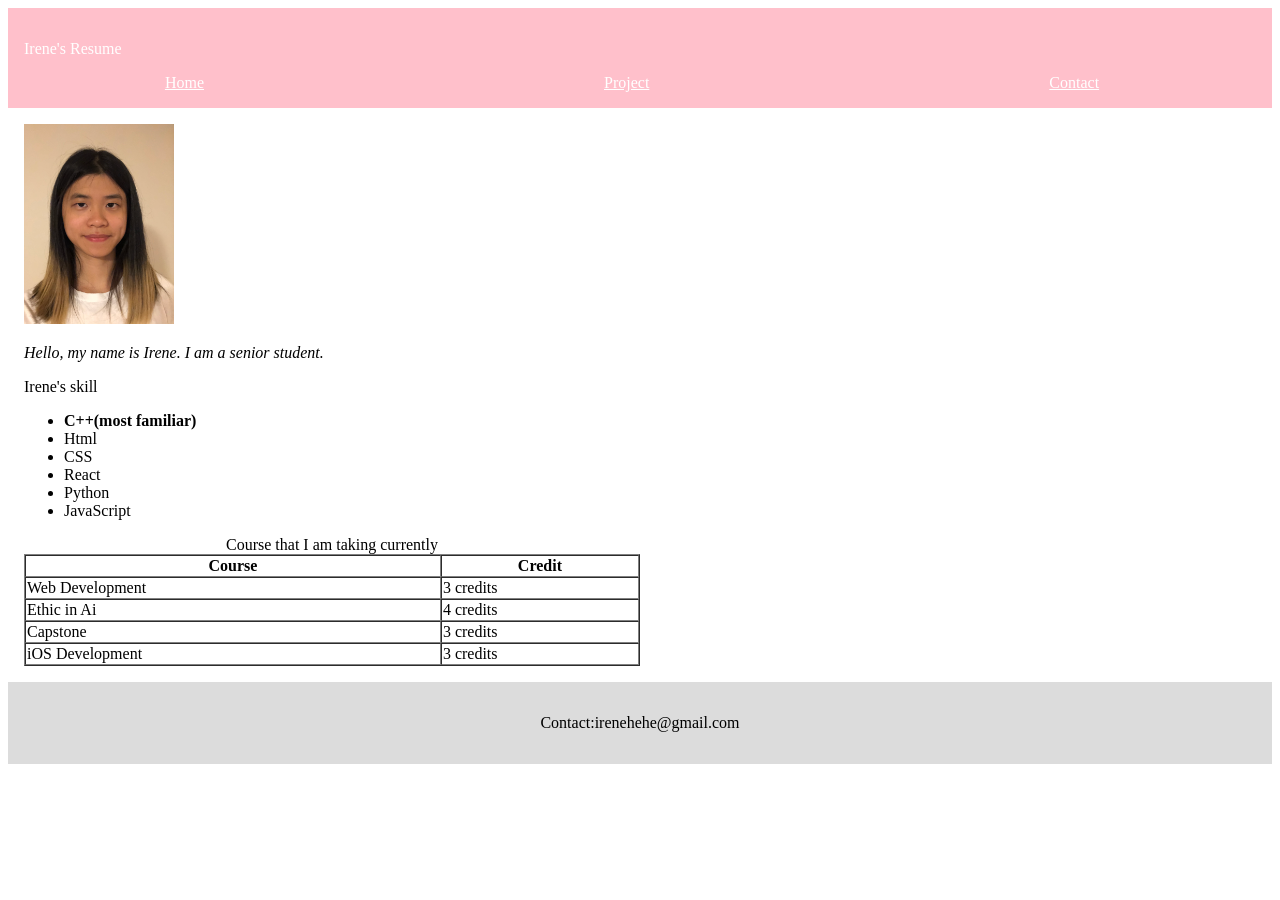
==== index.html @ be2a1656 "add index & style; change file name" ====
<!DOCTYPE html>
<html>
    <!--Title-->
    <head>
        <title>Irene's Resume</title>
        <meta
            name = "description"
            content="Content for web dev class"
            >
        <link rel = "stylesheet" href = "style.css"/>   
    </head>


    <body>
        <header>
        <p>Irene's Resume</p>
        <nav>
            <a href="#">Home</a>
            <a href="#">Project</a>
            <a href="#">Contact</a>
        </nav>
        </header>

        <main>
        <!--Image-->
        <img src="asserts/picture.JPG" width="150" height="200">
        </div>

        <div id="para">
            <p>Hello, my name is Irene. I am a senior student.</p>
        </div>

        <!--List-->
        <section>
        <p>Irene's skill</p>
        <ul>
            <!--Using a id selector becuase I want to emphariszed C++ is my most familiar skill-->
            <li class="skill">C++(most familiar)</li>
            <li>Html</li>
            <li>CSS</li>
            <li>React</li>
            <li>Python</li>
            <li>JavaScript</li>
        </ul>
        </section>
        
        <section>
        <!--Table-->
        <table width = "50%" height="50%" border = "1px" cellspacing = "0">
            <caption>Course that I am taking currently</caption>
            <tr>
                <th>Course</th>
                <th>Credit</th>
            </tr>
            <tr>
                <td>Web Development</td>
                <td>3 credits</td>
            </tr>
             <tr>
                <td>Ethic in Ai</td>
                <td>4 credits</td>
            </tr>
            <tr>
                <td>Capstone</td>
                <td>3 credits</td>
            </tr>
            <tr>
                <td>iOS Development</td>
                <td>3 credits</td>
            </tr>
        </table>
        </section>
        
        </main>

        <footer>
            <p>Contact:irenehehe@gmail.com </p>
        </footer>

    </body>
</html>
---- style.css ----
body{
    font-family: 'Times New Roman', Times, serif;
}

header{
    background: pink;
    color:white;
    padding: 1rem;
}

nav{
    display: flex;
    justify-content: center;
    gap: 24rem;
}

nav a {
    color:white;
    margin-right: 1rem;
}

main{
    padding: 1rem;
}

.skill{
    font-weight: bold;
}

.image{
    width: 25%;
}

#para{
    font-style: italic;
}

footer{
    background: gainsboro;
    text-align: center;
    padding: 1rem;
}
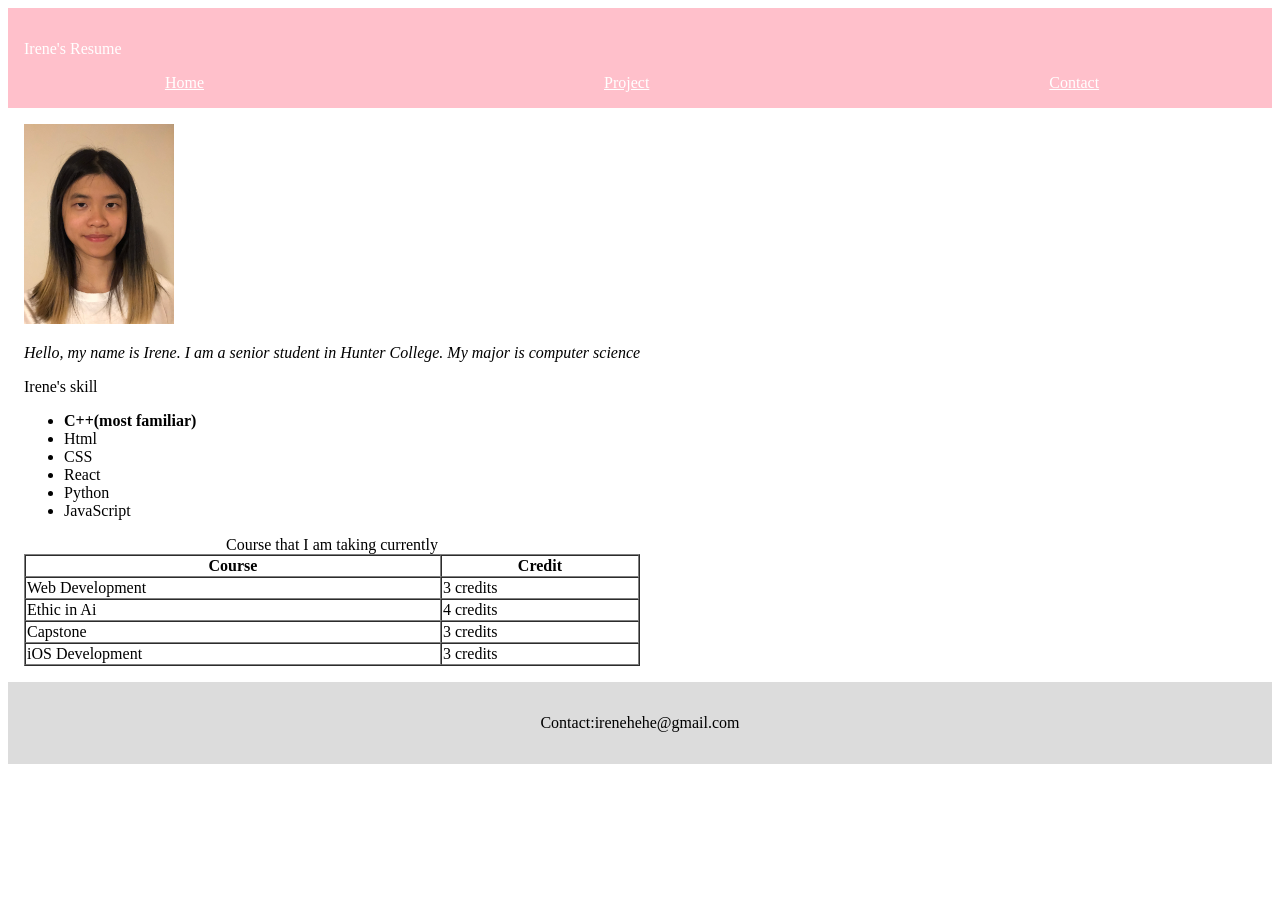
==== commit 2946280e: "Update script part" ====
--- a/index.html
+++ b/index.html
@@ -27,14 +27,14 @@
         </div>
 
         <div id="para">
-            <p>Hello, my name is Irene. I am a senior student.</p>
+            <p>Hello, my name is Irene. I am a senior student in Hunter College. My major is computer science</p>
         </div>
 
         <!--List-->
         <section>
         <p>Irene's skill</p>
         <ul>
-            <!--Using a id selector becuase I want to emphariszed C++ is my most familiar skill-->
+            <!--Using a id selector becuase I want to emphasize C++ is my most familiar skill-->
             <li class="skill">C++(most familiar)</li>
             <li>Html</li>
             <li>CSS</li>
